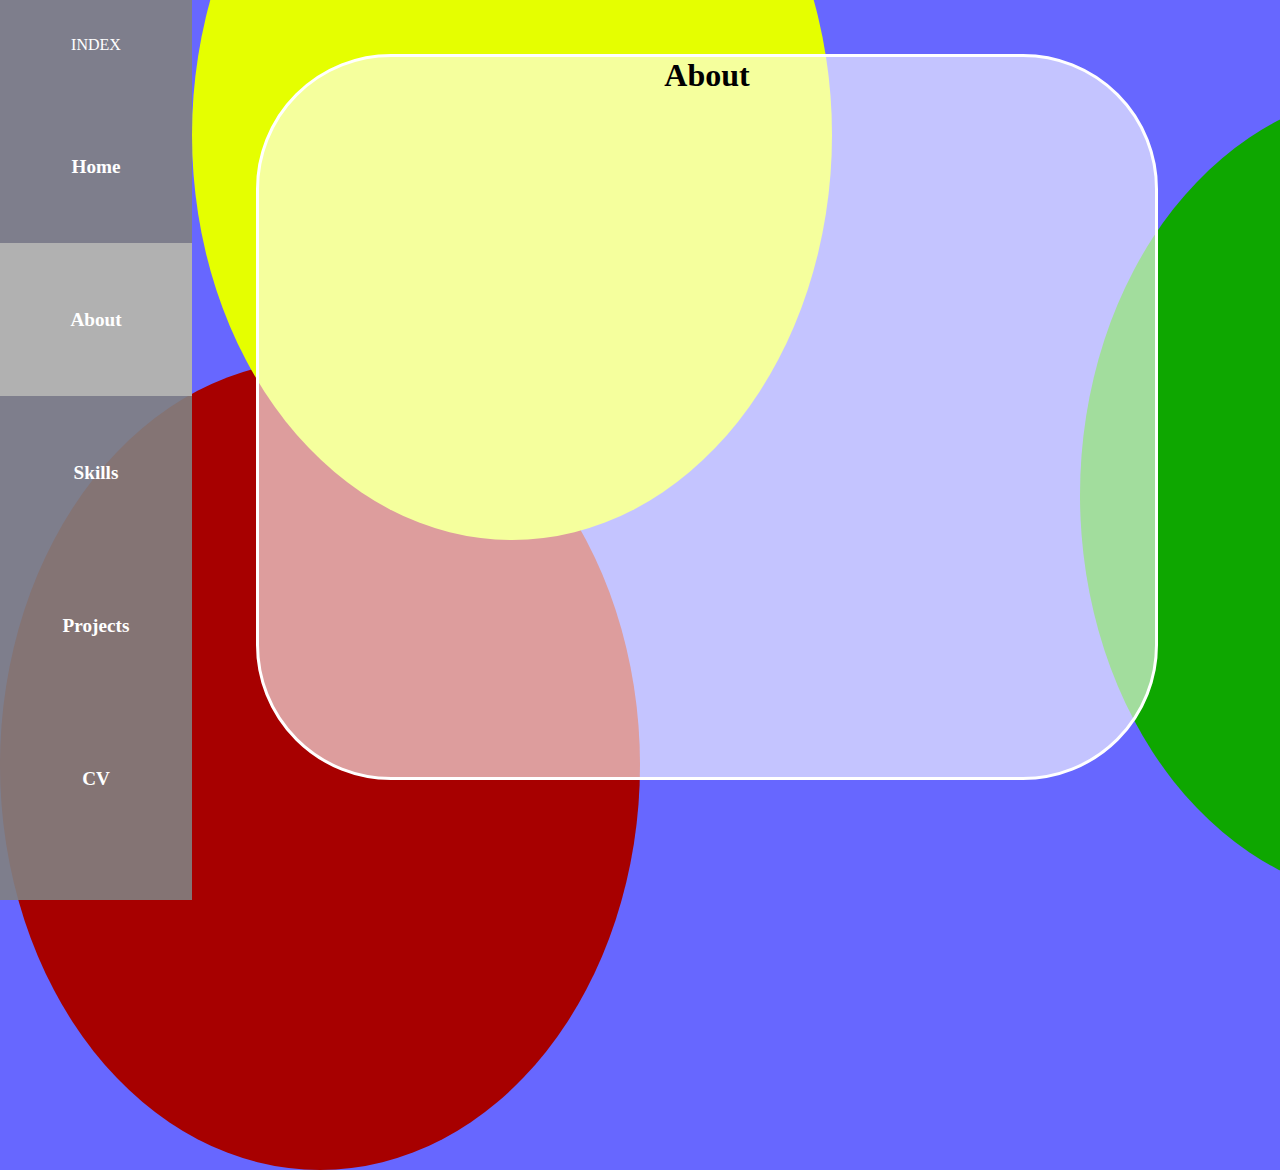
==== about.html @ 343a8695 "added all files" ====
<!DOCTYPE html>
<html lang="en">
<head>
    <meta charset="UTF-8">
    <meta name="viewport" content="width=device-width, initial-scale=1.0">
    <title>Portfolio</title>
    <link rel="stylesheet" href="styles.css" >
</head>
<body>
    <div class="content">
        <h1>About</h1>
    </div>
    <div class="navbar">
        <div class="indexHead">INDEX</div>
        <a href="index.html"><div class="navItem">Home</div></a>
        <div class="navItem active">About</div>
        <a href="skills.html"><div class="navItem">Skills</div></a>
        <a href="projects.html"><div class="navItem">Projects</div></a>
        <a href="cv.html"><div class="navItem">CV</div></a>
    </div>
    <div class="decor1"></div>
    <div class="decor2"></div>
    <div class="decor3"></div>
</body>
</html>
---- styles.css ----
*{
    margin: 0;
    padding: 0;
    overflow: hidden;
}

body{
    background-color: rgb(103, 103, 255);
}

.navbar{
    background-color: rgba(128, 128, 128, 0.904);
    width: 15vw;
    height: 100vh;
    text-align: center;
}

.navItem{
    height: 17vh;
    color: white;
    font-weight: bold;
    font-size: larger;
    display: flex;
    align-items: center;
    justify-content: center;
    cursor: pointer;
}

.active{
    background-color: rgb(177, 177, 177);
}

.navItem:hover{
    background-color: rgb(197, 197, 197);
}

.indexHead{
    color: white;
    height: 10vh;
    display: flex;
    align-items: center;
    justify-content: center;
}

.content{
    position: absolute;
    left: 20vw;
    top: 6vh;
    width: 70vw;
    height: 80vh;
    border-radius: 15vh;
    text-align: center;
    background-color: rgba(255, 255, 255, 0.616);
    border: 3px solid white;
}

.decor1{
    position: absolute;
    top: 40vh;
    width: 50vw;
    height: 90vh;
    border-radius: 50%;
    z-index: -1;
    background-color: rgb(167, 0, 0);
}

.decor2{
    position: absolute;
    top: 10vh;
    left: 120vh;
    width: 50vw;
    height: 90vh;
    border-radius: 50%;
    z-index: -1;
    background-color: rgb(14, 167, 0);
}

.decor3{
    position: absolute;
    bottom: 40vh;
    right: 35vw;
    width: 50vw;
    height: 90vh;
    border-radius: 50%;
    z-index: -1;
    background-color: rgb(229, 255, 0);
}

a{
    text-decoration: none;
    color: inherit;
}

.cvButton{
    position: relative;
    top: 30vh;
    width: 20vw;
    height: 10vh;
    border-radius: 15vh;
    cursor: pointer;
    color: white;
    font-size: large;
    font-weight: 900;
    background-image: linear-gradient(90deg, rgb(255, 0, 106), rgb(238, 255, 0));
}

.intro{
    position: relative;
    top: 15vh;
    font-size: 10vh;
    font-family: "Anton", sans-serif;
    cursor: pointer;
}

.specialText{
    font-family: "Rubik Scribble", sans-serif;
    cursor: pointer;
}

.specialText:hover{
    animation: change-text 1s forwards infinite;
}

.intro:hover{
    animation: change-intro 2s;
}

@keyframes change-text{
    0%{
        color: black;
        -webkit-text-stroke: 0px;
    }

    50%{
        color: rgb(255, 41, 77);
        -webkit-text-stroke: 1px;
    }

    100%{
        color: rgb(0, 199, 182);
        -webkit-text-stroke: 2px;
    }
}

@keyframes change-intro{

    50%{
        color: rgb(255, 39, 75);
    }
    100%{
        color: black;
    }
}
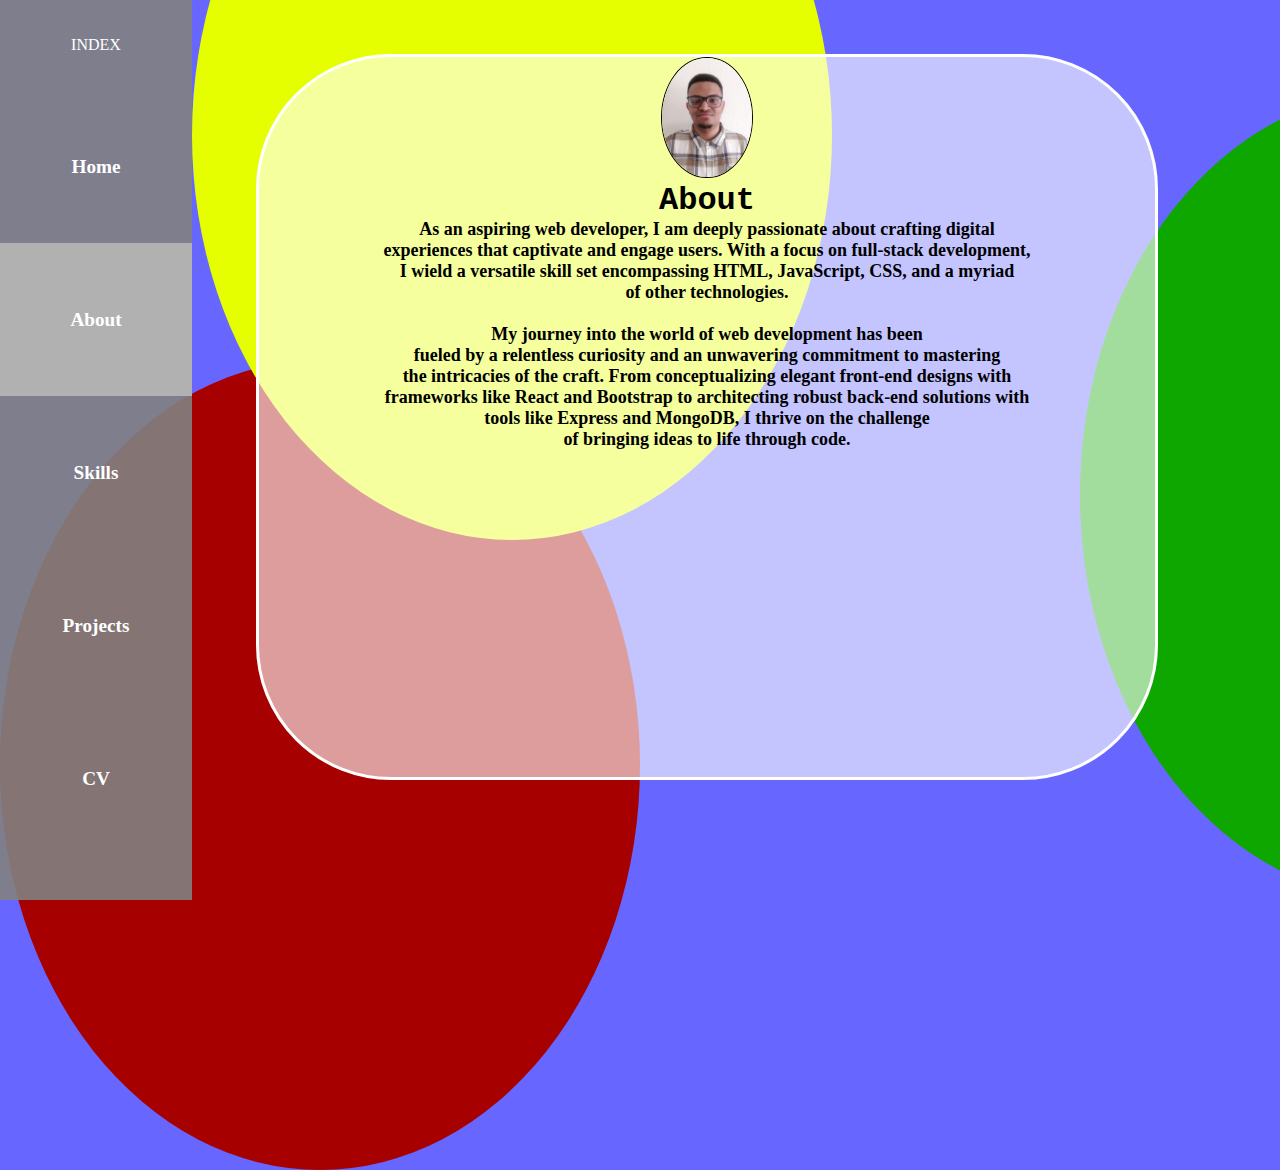
==== commit 9dd920de: "added about and skills pages" ====
--- a/about.html
+++ b/about.html
@@ -8,7 +8,19 @@
 </head>
 <body>
     <div class="content">
-        <h1>About</h1>
+        <img class="pic" src="./assets/IMG-20240204-WA0004.jpg" alt="profilePic"/>
+        <h1 style="font-family: Courier, monospace;">About</h1>
+        <p class="aboutText">As an aspiring web developer, I am deeply passionate about crafting digital<br/>
+            experiences that captivate and engage users. With a focus on full-stack development,<br/>
+            I wield a versatile skill set encompassing HTML, JavaScript, CSS, and a myriad<br/>
+            of other technologies.<br/><br/>
+            
+            My journey into the world of web development has been<br/>
+            fueled by a relentless curiosity and an unwavering commitment to mastering<br/>
+            the intricacies of the craft. From conceptualizing elegant front-end designs with<br/>
+            frameworks like React and Bootstrap to architecting robust back-end solutions with<br/>
+            tools like Express and MongoDB, I thrive on the challenge<br/>
+            of bringing ideas to life through code.</p>
     </div>
     <div class="navbar">
         <div class="indexHead">INDEX</div>
--- a/styles.css
+++ b/styles.css
@@ -152,3 +152,37 @@
     }
 }
 
+.pic{
+    width: 7vw;
+    border-radius: 50%;
+    border: 1.5px solid black;
+    transition: 1s;
+}
+
+.pic:hover{
+    width: 12vw;
+}
+
+.aboutText{
+    font-size: large;
+    font-weight: bold;
+}
+
+.logo{
+    width: 9vw;
+    transition: 1s;
+}
+
+.logo:hover{
+    width: 12vw;
+}
+
+.allLogos{
+    position: relative;
+    display: flex;
+    align-items: center;
+    justify-content: center;
+    justify-content: space-between;
+    top: 20vh;
+    padding: 10px;
+}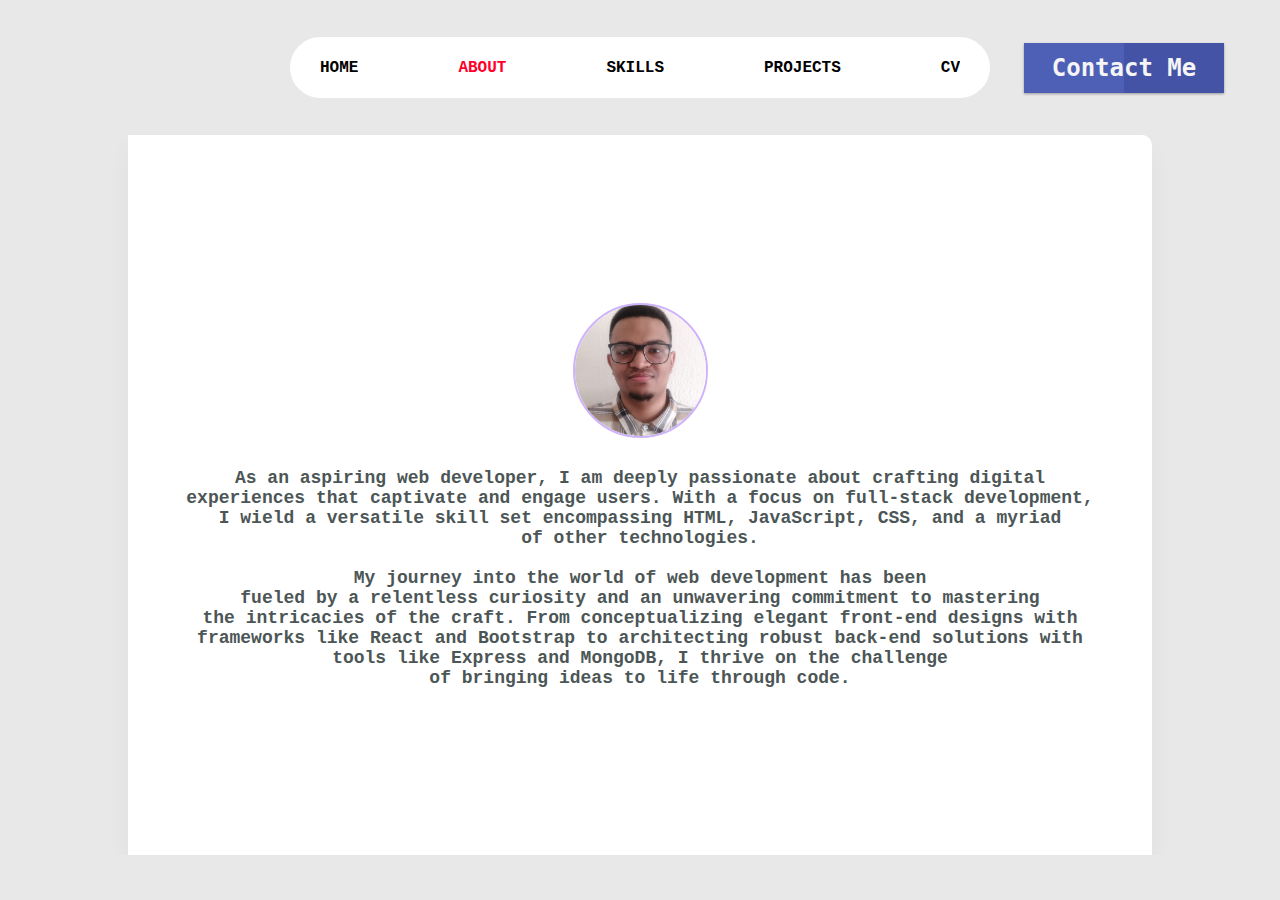
==== commit 193a2169: "added all files" ====
--- a/about.html
+++ b/about.html
@@ -1,37 +1,70 @@
 <!DOCTYPE html>
 <html lang="en">
-<head>
-    <meta charset="UTF-8">
-    <meta name="viewport" content="width=device-width, initial-scale=1.0">
+  <head>
+    <link rel="preconnect" href="https://fonts.googleapis.com" />
+    <link rel="preconnect" href="https://fonts.gstatic.com" crossorigin />
+    <link
+      href="https://fonts.googleapis.com/css2?family=Anton&family=Fjalla+One&family=Rubik+Scribble&display=swap"
+      rel="stylesheet"
+    />
+    <meta charset="UTF-8" />
+    <meta name="viewport" content="width=device-width, initial-scale=1.0" />
     <title>Portfolio</title>
-    <link rel="stylesheet" href="styles.css" >
-</head>
-<body>
-    <div class="content">
-        <img class="pic" src="./assets/IMG-20240204-WA0004.jpg" alt="profilePic"/>
-        <h1 style="font-family: Courier, monospace;">About</h1>
-        <p class="aboutText">As an aspiring web developer, I am deeply passionate about crafting digital<br/>
-            experiences that captivate and engage users. With a focus on full-stack development,<br/>
-            I wield a versatile skill set encompassing HTML, JavaScript, CSS, and a myriad<br/>
-            of other technologies.<br/><br/>
-            
-            My journey into the world of web development has been<br/>
-            fueled by a relentless curiosity and an unwavering commitment to mastering<br/>
-            the intricacies of the craft. From conceptualizing elegant front-end designs with<br/>
-            frameworks like React and Bootstrap to architecting robust back-end solutions with<br/>
-            tools like Express and MongoDB, I thrive on the challenge<br/>
-            of bringing ideas to life through code.</p>
+    <link rel="stylesheet" href="styles.css" />
+    <link rel="stylesheet" href="about.css" />
+    <link rel="stylesheet" href="social.css" />
+  </head>
+  <body>
+    <div class="navBarContainer">
+      <div class="navBar">
+        <a href="index.html"><div class="navItem">HOME</div></a>
+        <div class="navItem active">ABOUT</div>
+        <a href="skills.html"><div class="navItem">SKILLS</div></a>
+        <a href="projects.html"><div class="navItem">PROJECTS</div></a>
+        <a href="cv.html"><div class="navItem">CV</div></a>
+      </div>
+      <div class="socialCard">
+        <span>Contact Me</span>
+        <a class="social-link" href="mailto:brendonpillay03@gmail.com">
+          <img src="/assets/Gmail_Icon.png" alt="gmail" />
+        </a>
+        <a class="social-link" target="_blank" href="https://www.linkedin.com/in/brendon-pillay-281082269/">
+          <img src="/assets/linkedin.png" alt="linkedin" />
+        </a>
+        <a class="social-link" href="tel:+27713472385">
+          <img src="/assets/Phone_icon.png" alt="phone" />
+        </a>
+        <a class="social-link" target="_blank" href="https://github.com/brendon9909">
+          <img src="/assets/github.png" alt="github" />
+        </a>
+      </div>
     </div>
-    <div class="navbar">
-        <div class="indexHead">INDEX</div>
-        <a href="index.html"><div class="navItem">Home</div></a>
-        <div class="navItem active">About</div>
-        <a href="skills.html"><div class="navItem">Skills</div></a>
-        <a href="projects.html"><div class="navItem">Projects</div></a>
-        <a href="cv.html"><div class="navItem">CV</div></a>
+    <div class="cardContainer">
+      <div class="card wallet">
+        <div class="overlay"></div>
+        <div class="circle">
+          <img src="/assets/IMG-20240204-WA00041-1.jpg" alt="profile" />
+        </div>
+        <p>
+          As an aspiring web developer, I am deeply passionate about crafting
+          digital<br />
+          experiences that captivate and engage users. With a focus on
+          full-stack development,<br />
+          I wield a versatile skill set encompassing HTML, JavaScript, CSS, and
+          a myriad<br />
+          of other technologies.<br /><br />
+
+          My journey into the world of web development has been<br />
+          fueled by a relentless curiosity and an unwavering commitment to
+          mastering<br />
+          the intricacies of the craft. From conceptualizing elegant front-end
+          designs with<br />
+          frameworks like React and Bootstrap to architecting robust back-end
+          solutions with<br />
+          tools like Express and MongoDB, I thrive on the challenge<br />
+          of bringing ideas to life through code.
+        </p>
+      </div>
     </div>
-    <div class="decor1"></div>
-    <div class="decor2"></div>
-    <div class="decor3"></div>
-</body>
-</html>+  </body>
+</html>
--- a/styles.css
+++ b/styles.css
@@ -1,188 +1,126 @@
-*{
-    margin: 0;
-    padding: 0;
-    overflow: hidden;
+* {
+  margin: 0;
+  padding: 0;
+  overflow: hidden;
 }
 
-body{
-    background-color: rgb(103, 103, 255);
-}
-
-.navbar{
-    background-color: rgba(128, 128, 128, 0.904);
-    width: 15vw;
-    height: 100vh;
-    text-align: center;
-}
-
-.navItem{
-    height: 17vh;
-    color: white;
-    font-weight: bold;
-    font-size: larger;
-    display: flex;
-    align-items: center;
-    justify-content: center;
-    cursor: pointer;
-}
-
-.active{
-    background-color: rgb(177, 177, 177);
-}
-
-.navItem:hover{
-    background-color: rgb(197, 197, 197);
-}
-
-.indexHead{
-    color: white;
-    height: 10vh;
-    display: flex;
-    align-items: center;
-    justify-content: center;
-}
-
-.content{
-    position: absolute;
-    left: 20vw;
-    top: 6vh;
-    width: 70vw;
-    height: 80vh;
-    border-radius: 15vh;
-    text-align: center;
-    background-color: rgba(255, 255, 255, 0.616);
-    border: 3px solid white;
-}
-
-.decor1{
-    position: absolute;
-    top: 40vh;
-    width: 50vw;
-    height: 90vh;
-    border-radius: 50%;
-    z-index: -1;
-    background-color: rgb(167, 0, 0);
-}
-
-.decor2{
-    position: absolute;
-    top: 10vh;
-    left: 120vh;
-    width: 50vw;
-    height: 90vh;
-    border-radius: 50%;
-    z-index: -1;
-    background-color: rgb(14, 167, 0);
-}
-
-.decor3{
-    position: absolute;
-    bottom: 40vh;
-    right: 35vw;
-    width: 50vw;
-    height: 90vh;
-    border-radius: 50%;
-    z-index: -1;
-    background-color: rgb(229, 255, 0);
+body {
+  background-color: #e8e8e8;
 }
 
 a{
-    text-decoration: none;
-    color: inherit;
+  text-decoration: none;
+  color: inherit;
 }
 
-.cvButton{
-    position: relative;
-    top: 30vh;
-    width: 20vw;
-    height: 10vh;
-    border-radius: 15vh;
-    cursor: pointer;
-    color: white;
-    font-size: large;
-    font-weight: 900;
-    background-image: linear-gradient(90deg, rgb(255, 0, 106), rgb(238, 255, 0));
+.navBarContainer {
+  width: 100%;
+  height: 15vh;
+  display: flex;
+  align-items: center;
+  justify-content: center;
+}
+
+.navBar {
+  display: flex;
+  align-items: center;
+  justify-content: center;
+  justify-content: space-between;
+  width: 50%;
+  height: 1%;
+  background-color: white;
+  border-radius: 15vh;
+  padding: 30px;
+}
+
+.navItem {
+  font-family: "Courier New", Courier, monospace;
+  font-weight: bold;
+  cursor: pointer;
+}
+
+.active {
+  color: rgb(255, 0, 43);
+}
+
+.navItem:hover {
+  color: rgb(255, 0, 43);
+}
+
+.cardContainer{
+  width: 100%;
+  height: 80vh;
+  display: flex;
+  align-items: center;
+  justify-content: center;
+}
+
+.card {
+  width: 80vw;
+  height: 100%;
+  background: rgb(255, 255, 255);
+  box-shadow: rgba(0, 0, 0, 0.4) 0px 2px 4px, rgba(0, 0, 0, 0.3) 0px 7px 13px -3px, rgba(0, 0, 0, 0.2) 0px -3px 0px inset;
 }
 
 .intro{
-    position: relative;
-    top: 15vh;
-    font-size: 10vh;
-    font-family: "Anton", sans-serif;
-    cursor: pointer;
+  height: 100%;
+  width: 100%;
+  background-image: url("/assets/flat-geometric-background_23-2148957201.avif");
+  background-size: cover;
+  background-repeat: no-repeat;
+  display: flex;
+  align-items: center;
+  justify-content: center;
+  position: relative;
+  transition: 1s;
+  font-size: 10vh;
+  font-family: 'Rubik Scribble';
+  font-weight: bold;
+  text-shadow: 1px 1px;
 }
 
-.specialText{
-    font-family: "Rubik Scribble", sans-serif;
-    cursor: pointer;
+.card:hover .intro{
+  transform: translateY(90%);
+  border-radius: 15vh;
+  background-image: url("/assets/abstract-background-fluid-design_23-2148569527.avif");
 }
 
-.specialText:hover{
-    animation: change-text 1s forwards infinite;
+.quote{
+  height: 80vh;
+  width: 80%;
+  position: absolute;
+  display: flex;
+  align-items: center;
+  justify-content: center;
+  font-size: 10vh;
+  font-weight: bolder;
+  font-family: 'Rubik Scribble';
+  background-image: url('/assets/pattern.png');
+  background-size: cover;
+  background-repeat: no-repeat;
 }
 
-.intro:hover{
-    animation: change-intro 2s;
+.quote p{
+  cursor: pointer;
 }
 
-@keyframes change-text{
-    0%{
-        color: black;
-        -webkit-text-stroke: 0px;
-    }
-
-    50%{
-        color: rgb(255, 41, 77);
-        -webkit-text-stroke: 1px;
-    }
-
-    100%{
-        color: rgb(0, 199, 182);
-        -webkit-text-stroke: 2px;
-    }
+.quote p:hover{
+  animation: color-flash 2s forwards infinite;
 }
 
-@keyframes change-intro{
+@keyframes color-flash {
+  25%{
+    color: blue;
+  }
+  50%{
+    color: rgb(255, 0, 200);
+  }
+  
+  75%{
+    color: green;
+  }
 
-    50%{
-        color: rgb(255, 39, 75);
-    }
-    100%{
-        color: black;
-    }
-}
-
-.pic{
-    width: 7vw;
-    border-radius: 50%;
-    border: 1.5px solid black;
-    transition: 1s;
-}
-
-.pic:hover{
-    width: 12vw;
-}
-
-.aboutText{
-    font-size: large;
-    font-weight: bold;
-}
-
-.logo{
-    width: 9vw;
-    transition: 1s;
-}
-
-.logo:hover{
-    width: 12vw;
-}
-
-.allLogos{
-    position: relative;
-    display: flex;
-    align-items: center;
-    justify-content: center;
-    justify-content: space-between;
-    top: 20vh;
-    padding: 10px;
+  100%{
+    color: black;
+  }
 }--- a/about.css
+++ b/about.css
@@ -0,0 +1,102 @@
+.cardContainer{
+    display: flex;
+    align-items: center;
+    justify-content: center;
+    text-align: center;
+}
+
+.wallet {
+    --bg-color: #ceb2fc;
+    --bg-color-light: #f0e7ff;
+    --text-color-hover: #fff;
+    --box-shadow-color: rgba(206, 178, 252, 0.48);
+  }
+  
+  .card {
+    width: 80vw;
+    height: 80vh;
+    background: #fff;
+    border-top-right-radius: 10px;
+    overflow: hidden;
+    display: flex;
+    flex-direction: column;
+    justify-content: center;
+    align-items: center;
+    position: relative;
+    box-shadow: 0 14px 26px rgba(0, 0, 0, 0.04);
+    transition: all 0.3s ease-out;
+    text-decoration: none;
+  }
+  
+  .card:hover .overlay {
+    transform: scale(1000) translateZ(0);
+  }
+  
+  .card:hover .circle {
+    border-color: var(--bg-color-light);
+    background: var(--bg-color);
+  }
+  
+  .card:hover .circle:after {
+    background: var(--bg-color-light);
+  }
+  
+  .card:hover p {
+    font-weight: bold;
+    color: white;
+  }
+  
+  .card p {
+    font-weight: bold;
+    font-size: 18px;
+    font-family: 'Courier New', Courier, monospace;
+    color: #4c5656;
+    margin-top: 30px;
+    z-index: 1000;
+    transition: color 0.3s ease-out;
+  }
+  
+  .circle {
+    width: 131px;
+    height: 131px;
+    border-radius: 50%;
+    background: #fff;
+    border: 2px solid var(--bg-color);
+    display: flex;
+    justify-content: center;
+    align-items: center;
+    position: relative;
+    z-index: 1;
+    transition: all 0.3s ease-out;
+  }
+  
+  .circle:after {
+    content: "";
+    width: 118px;
+    height: 118px;
+    display: block;
+    position: absolute;
+    background: var(--bg-color);
+    border-radius: 50%;
+    top: 7px;
+    left: 7px;
+    transition: opacity 0.3s ease-out;
+  }
+  
+  .circle img {
+    z-index: 10000;
+    transform: translateZ(0);
+  }
+  
+  .overlay {
+    width: 1px;
+    height: 1px;
+    border-radius: 50%;
+    display: flex;
+    position: absolute;
+    justify-content: center;
+    align-items: center;
+    background: var(--bg-color);
+    z-index: 0;
+    transition: transform 0.3s ease-out;
+  }--- a/social.css
+++ b/social.css
@@ -0,0 +1,117 @@
+.socialCard img {
+    height: 25px;
+  }
+  
+  .socialCard {
+    position: absolute;
+    left: 80vw;
+    display: flex;
+    align-items: center;
+    justify-content: center;
+    background: #e7e7e7;
+    box-shadow: 0 1px 3px rgba(0,0,0,0.12), 0 1px 2px rgba(0,0,0,0.24);
+    transition: all 0.3s cubic-bezier(0.25, 0.8, 0.25, 1);
+    overflow: hidden;
+    height: 50px;
+    width: 200px;
+  }
+  
+  .socialCard::before, .socialCard::after {
+    position: absolute;
+    display: flex;
+    align-items: center;
+    width: 50%;
+    height: 100%;
+    transition: 0.25s linear;
+    z-index: 1;
+  }
+  
+  .socialCard::before {
+    content: "";
+    left: 0;
+    justify-content: flex-end;
+    background-color: #4d60b6;
+  }
+  
+  .socialCard::after {
+    content: "";
+    right: 0;
+    justify-content: flex-start;
+    background-color: #4453a6;
+  }
+  
+  .socialCard:hover {
+    box-shadow: 0 14px 28px rgba(0,0,0,0.25), 0 10px 10px rgba(0,0,0,0.22);
+  }
+  
+  .socialCard:hover span {
+    opacity: 0;
+    z-index: -3;
+  }
+  
+  .socialCard:hover::before {
+    opacity: 0.5;
+    transform: translateY(-100%);
+  }
+  
+  .socialCard:hover::after {
+    opacity: 0.5;
+    transform: translateY(100%);
+  }
+  
+  .socialCard span {
+    position: absolute;
+    display: flex;
+    align-items: center;
+    justify-content: center;
+    width: 100%;
+    height: 100%;
+    color: whitesmoke;
+    font-family: 'Fira Mono', monospace;
+    font-size: 24px;
+    font-weight: 700;
+    opacity: 1;
+    transition: opacity 0.25s;
+    z-index: 2;
+  }
+  
+  .socialCard .social-link {
+    position: relative;
+    display: flex;
+    align-items: center;
+    justify-content: center;
+    width: 25%;
+    height: 100%;
+    color: whitesmoke;
+    font-size: 24px;
+    text-decoration: none;
+    transition: 0.25s;
+  }
+  
+  .socialCard .social-link svg {
+    text-shadow: 1px 1px rgba(31, 74, 121, 0.7);
+    transform: scale(1);
+  }
+  
+  .socialCard .social-link:hover {
+    background-color: rgba(249, 244, 255, 0.774);
+    animation: bounce_613 0.4s linear;
+  }
+  
+  @keyframes bounce_613 {
+    40% {
+      transform: scale(1.4);
+    }
+  
+    60% {
+      transform: scale(0.8);
+    }
+  
+    80% {
+      transform: scale(1.2);
+    }
+  
+    100% {
+      transform: scale(1);
+    }
+  }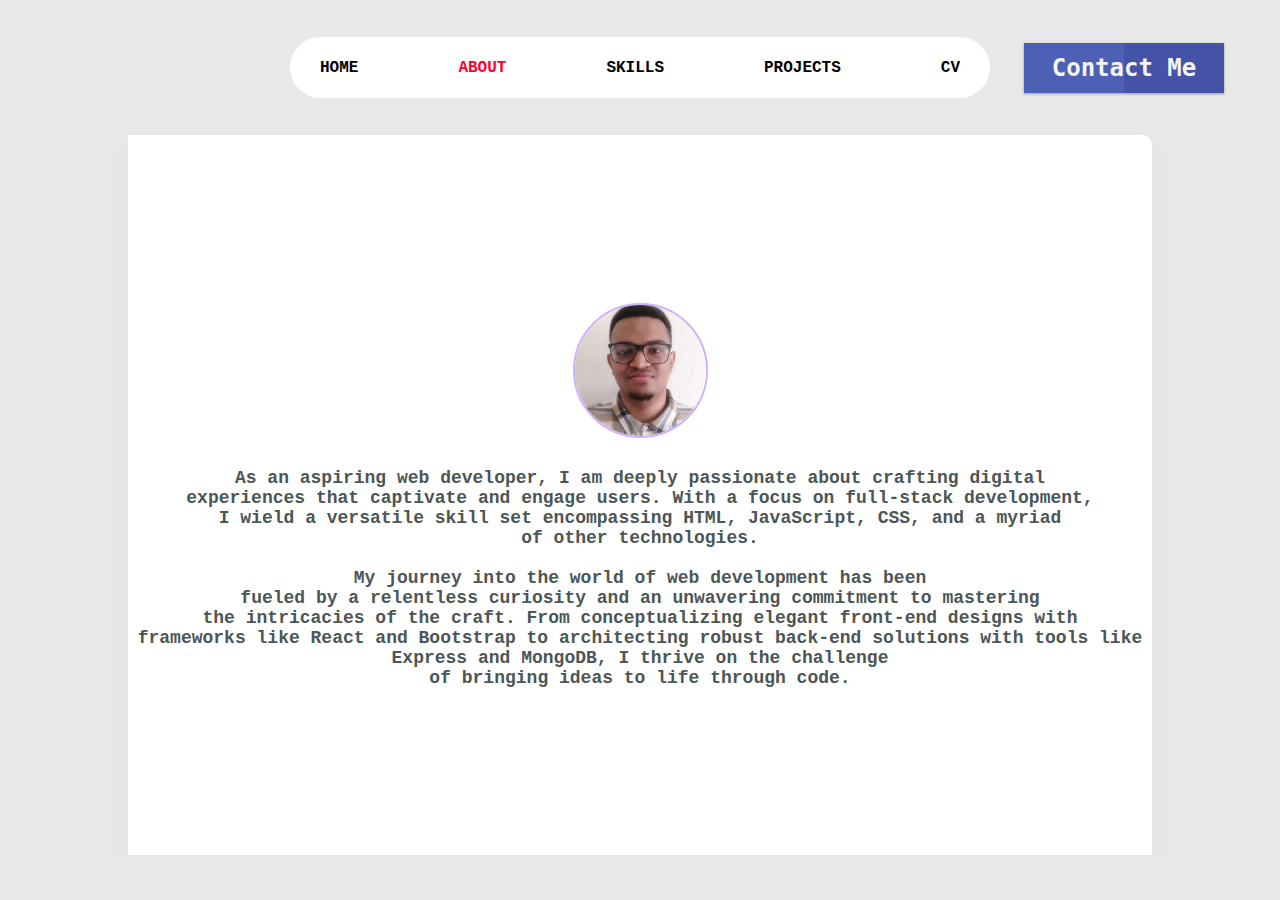
==== commit e35617ac: "removed trailing slashes" ====
--- a/about.html
+++ b/about.html
@@ -1,18 +1,18 @@
 <!DOCTYPE html>
 <html lang="en">
   <head>
-    <link rel="preconnect" href="https://fonts.googleapis.com" />
-    <link rel="preconnect" href="https://fonts.gstatic.com" crossorigin />
+    <link rel="preconnect" href="https://fonts.googleapis.com">
+    <link rel="preconnect" href="https://fonts.gstatic.com" crossorigin>
     <link
       href="https://fonts.googleapis.com/css2?family=Anton&family=Fjalla+One&family=Rubik+Scribble&display=swap"
       rel="stylesheet"
-    />
-    <meta charset="UTF-8" />
-    <meta name="viewport" content="width=device-width, initial-scale=1.0" />
+    >
+    <meta charset="UTF-8">
+    <meta name="viewport" content="width=device-width, initial-scale=1.0">
     <title>Portfolio</title>
-    <link rel="stylesheet" href="styles.css" />
-    <link rel="stylesheet" href="about.css" />
-    <link rel="stylesheet" href="social.css" />
+    <link rel="stylesheet" href="styles.css">
+    <link rel="stylesheet" href="about.css">
+    <link rel="stylesheet" href="social.css">
   </head>
   <body>
     <div class="navBarContainer">
@@ -26,16 +26,16 @@
       <div class="socialCard">
         <span>Contact Me</span>
         <a class="social-link" href="mailto:brendonpillay03@gmail.com">
-          <img src="/assets/Gmail_Icon.png" alt="gmail" />
+          <img src="/assets/Gmail_Icon.png" alt="gmail">
         </a>
         <a class="social-link" target="_blank" href="https://www.linkedin.com/in/brendon-pillay-281082269/">
-          <img src="/assets/linkedin.png" alt="linkedin" />
+          <img src="/assets/linkedin.png" alt="linkedin">
         </a>
         <a class="social-link" href="tel:+27713472385">
-          <img src="/assets/Phone_icon.png" alt="phone" />
+          <img src="/assets/Phone_icon.png" alt="phone">
         </a>
         <a class="social-link" target="_blank" href="https://github.com/brendon9909">
-          <img src="/assets/github.png" alt="github" />
+          <img src="/assets/github.png" alt="github">
         </a>
       </div>
     </div>
@@ -43,25 +43,25 @@
       <div class="card wallet">
         <div class="overlay"></div>
         <div class="circle">
-          <img src="/assets/IMG-20240204-WA00041-1.jpg" alt="profile" />
+          <img src="/assets/IMG-20240204-WA00041-1.jpg" alt="profile">
         </div>
         <p>
           As an aspiring web developer, I am deeply passionate about crafting
-          digital<br />
+          digital<br>
           experiences that captivate and engage users. With a focus on
-          full-stack development,<br />
+          full-stack development,<br>
           I wield a versatile skill set encompassing HTML, JavaScript, CSS, and
-          a myriad<br />
-          of other technologies.<br /><br />
+          a myriad<br>
+          of other technologies.<br><br>
 
-          My journey into the world of web development has been<br />
+          My journey into the world of web development has been<br>
           fueled by a relentless curiosity and an unwavering commitment to
-          mastering<br />
+          mastering<br>
           the intricacies of the craft. From conceptualizing elegant front-end
-          designs with<br />
+          designs with<br>
           frameworks like React and Bootstrap to architecting robust back-end
-          solutions with<br />
-          tools like Express and MongoDB, I thrive on the challenge<br />
+          solutions with<b>
+          tools like Express and MongoDB, I thrive on the challenge<br>
           of bringing ideas to life through code.
         </p>
       </div>
--- a/styles.css
+++ b/styles.css
@@ -123,4 +123,14 @@
   100%{
     color: black;
   }
+}
+
+@media only screen and (max-width: 767px) {
+  .navItem{
+    font-size: 12px;
+  }
+
+  .quote{
+    font-size: 4vh;
+  }
 }--- a/about.css
+++ b/about.css
@@ -99,4 +99,10 @@
     background: var(--bg-color);
     z-index: 0;
     transition: transform 0.3s ease-out;
+  }
+
+  @media only screen and (max-width: 767px) {
+    .card p{
+      font-size: 12px;
+    }
   }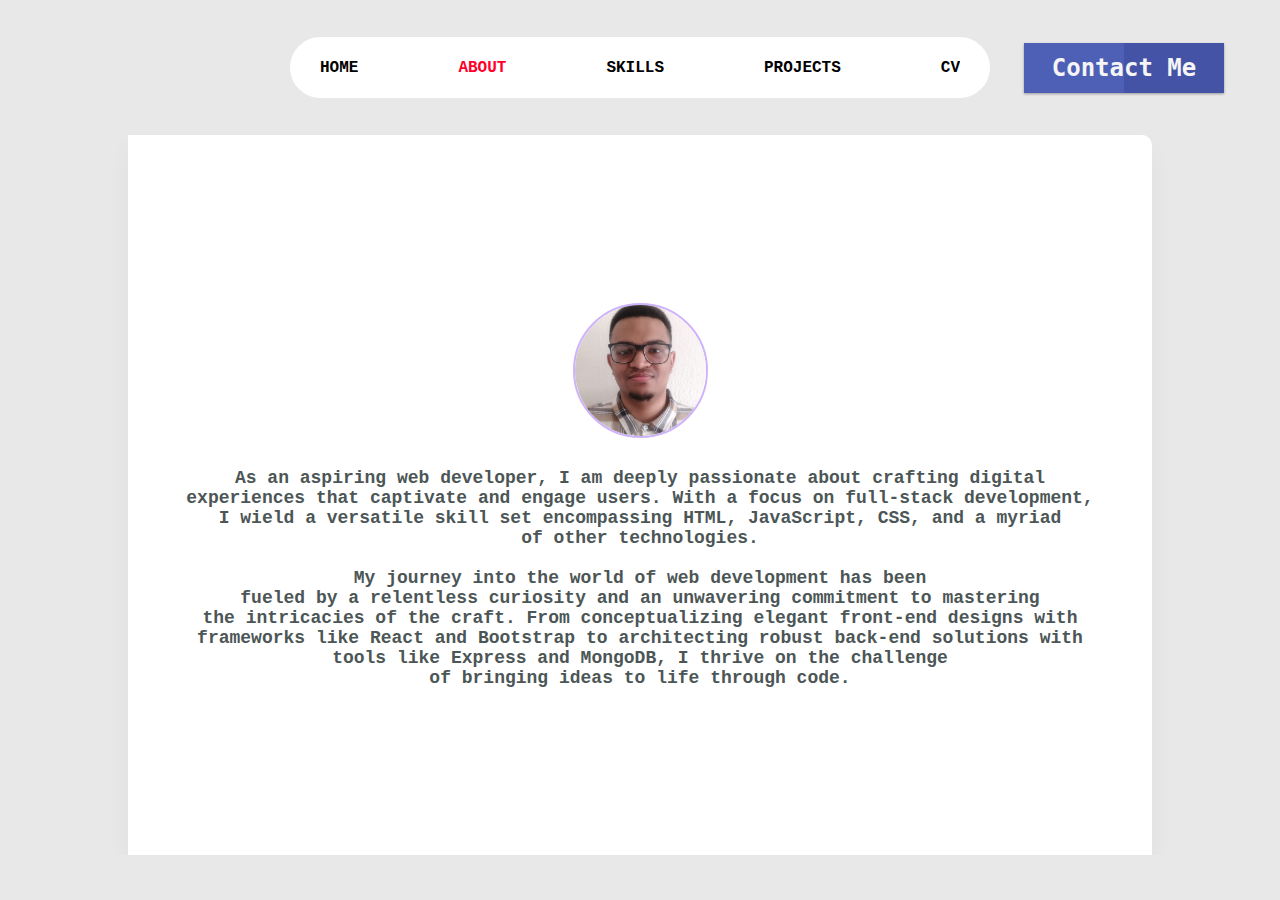
==== commit 0a67c423: "fixed errors" ====
--- a/about.html
+++ b/about.html
@@ -60,10 +60,9 @@
           the intricacies of the craft. From conceptualizing elegant front-end
           designs with<br>
           frameworks like React and Bootstrap to architecting robust back-end
-          solutions with<b>
+          solutions with<br>
           tools like Express and MongoDB, I thrive on the challenge<br>
-          of bringing ideas to life through code.
-        </p>
+          of bringing ideas to life through code.</p>
       </div>
     </div>
   </body>
--- a/styles.css
+++ b/styles.css
@@ -133,4 +133,9 @@
   .quote{
     font-size: 4vh;
   }
+}
+
+.contactText{
+  position: absolute;
+  top: 85vh;
 }